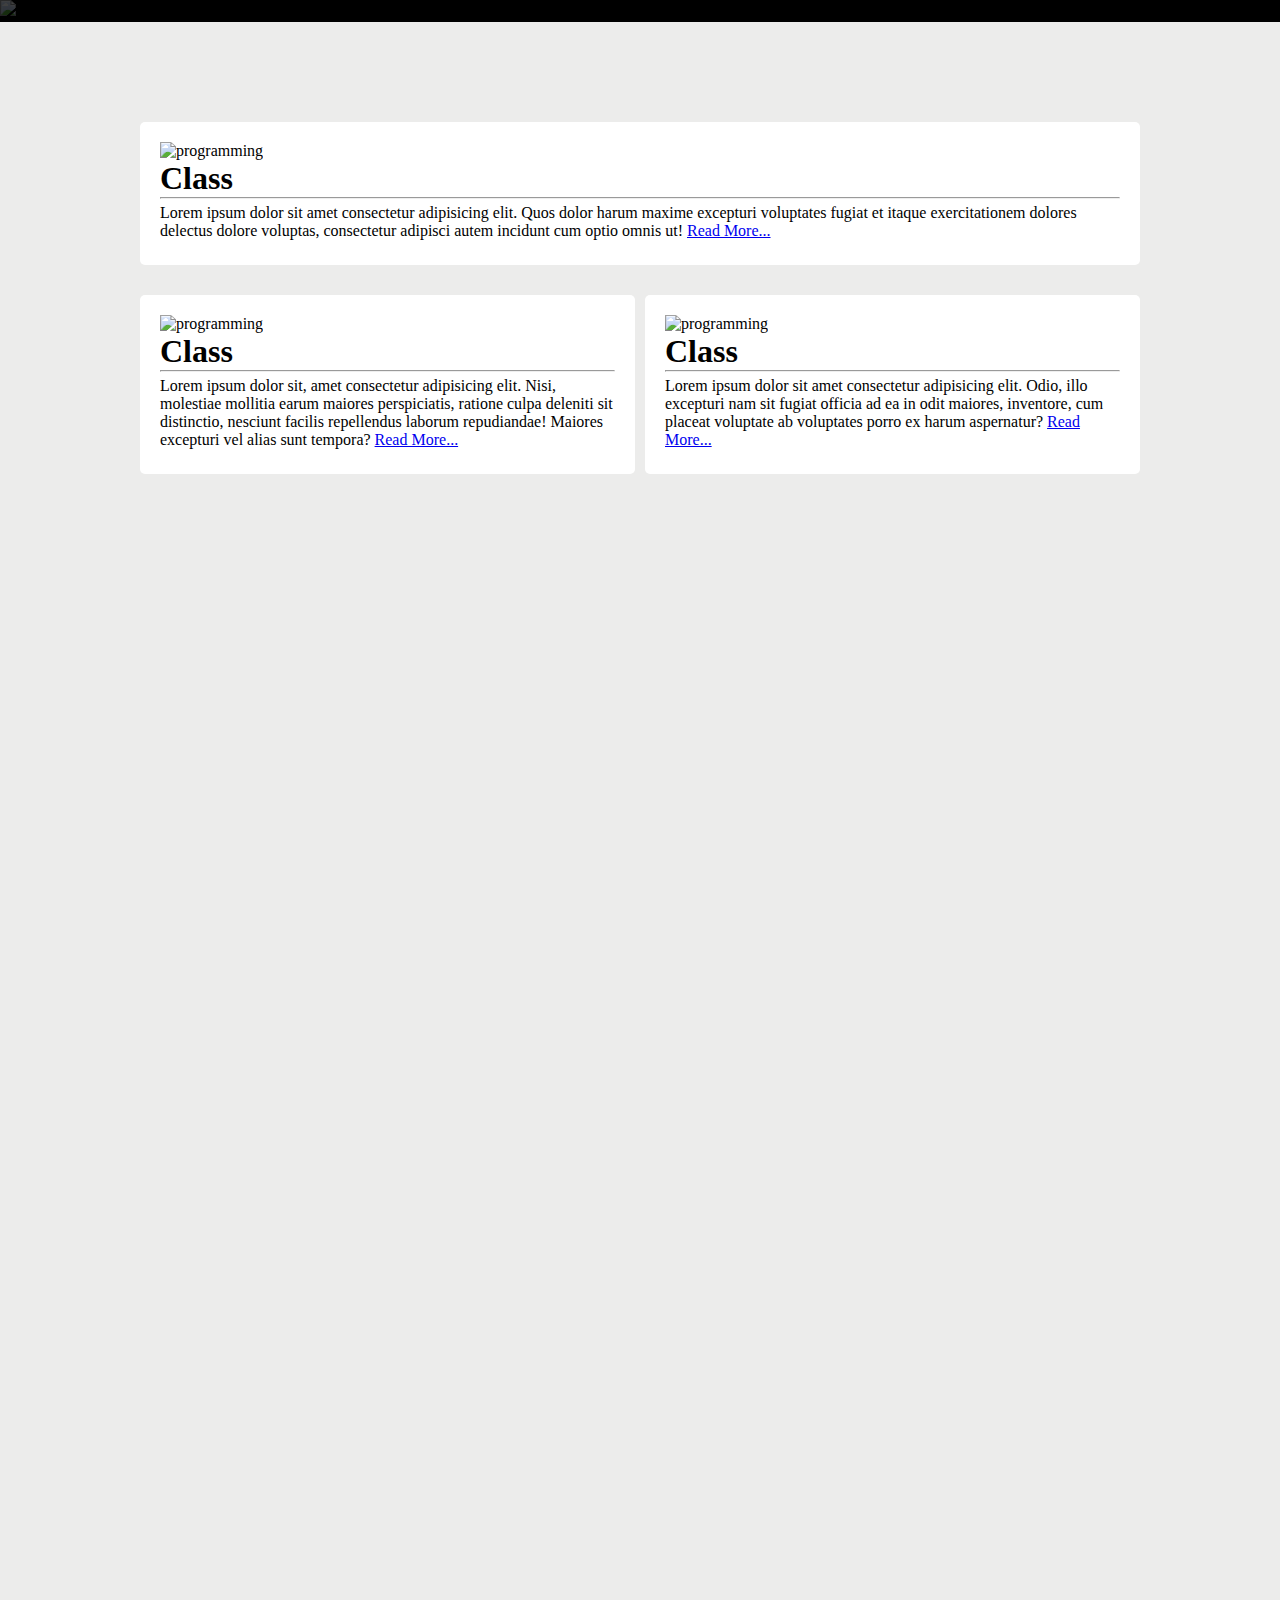
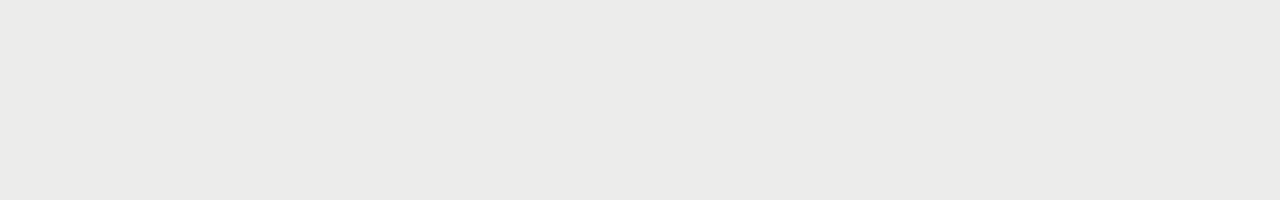
==== classes.html @ 21deb08b "tweaked" ====
<!DOCTYPE html>
<html lang="en">
    <head>
        <meta charset="UTF-8">
        <meta name="viewport" content="width=device-width, initial-scale=1.0">
        <meta http-equiv="X-UA-Compatible" content="ie=edge">
        <link rel="stylesheet" href="css/main.css">
        <script src="https://kit.fontawesome.com/2c2af00238.js" crossorigin="anonymous"></script>
        <title>CHS Computer Technology Pathway</title>
    </head>
    <body style="height: 200vh;">
        
        <div class="hamburger-nav">
            <div class="line"></div>
            <div class="line"></div>
            <div class="line"></div>
        </div>

        <div class="navigation">
            <a href="index.html" class="home" style="margin-top: 15vh;"><i class="fas fa-home"></i> Home</a>
            <a href="classes.html" class="classes"><i class="fas fa-chalkboard-teacher"></i> Classes</a>
            <a href="#" class="info"><i class="fas fa-info-circle"></i> Info</a>
        </div>

        <div class="launch-back" style="overflow: hidden;">
            <img src="images/gifs/background/spiral.gif" alt="Image an oddity">
            <div class="title">
                <h1>Available Classes</h1>
                <hr>
                <h4>All of the available classes as of 2021</h4>
            </div>
        </div>
        
        <div class="available-classes">
            
            <div class="class">
                <img src="images/chris-ried-ieic5Tq8YMk-unsplash.jpg" alt="programming">
                <h1>Class</h1>
                <hr>
                <p>
                    Lorem ipsum dolor sit amet consectetur adipisicing elit. Quos dolor harum maxime excepturi voluptates fugiat et itaque exercitationem dolores delectus dolore voluptas, consectetur adipisci autem incidunt cum optio omnis ut! <a href="#">Read More...</a>
                </p>
            </div>

            <div class="classGrid">
                <div class="classContent">
                    <img src="images/chris-ried-ieic5Tq8YMk-unsplash.jpg" alt="programming">
                    <h1>Class</h1>
                    <hr>
                    <p>
                        Lorem ipsum dolor sit, amet consectetur adipisicing elit. Nisi, molestiae mollitia earum maiores perspiciatis, ratione culpa deleniti sit distinctio, nesciunt facilis repellendus laborum repudiandae! Maiores excepturi vel alias sunt tempora? <a href="#">Read More...</a>
                    </p>
                </div>
                <div class="classContent">
                    <img src="images/chris-ried-ieic5Tq8YMk-unsplash.jpg" alt="programming">
                    <h1>Class</h1>
                    <hr>
                    <p>
                        Lorem ipsum dolor sit amet consectetur adipisicing elit. Odio, illo excepturi nam sit fugiat officia ad ea in odit maiores, inventore, cum placeat voluptate ab voluptates porro ex harum aspernatur? <a href="#">Read More...</a>
                    </p>
                </div>
            </div>
            
        </div>

        <!-- <p class="copyright">&copy; <script>document.write(new Date().getFullYear())</script> Hansel Chávez</p> -->

        <script src="script.js"></script>
    </body>
</html>
---- css/main.css ----
@import url("https://fonts.googleapis.com/css?family=Roboto+Slab:300,400&display=swap");
@import url("https://fonts.googleapis.com/css?family=Poppins:300,400&display=swap");
@import url("https://fonts.googleapis.com/css?family=Playfair+Display:700&display=swap");
@import url("https://fonts.googleapis.com/css?family=Rubik:300&display=swap");
*,
*::before,
*::after {
  padding: 0;
  margin: 0;
}

body {
  background: #ececeb;
}

.hamburger-nav {
  position: fixed;
  display: block;
  z-index: 5;
  top: 20px;
  right: 25px;
  cursor: pointer;
}

.hamburger-nav .line {
  width: 25px;
  height: 3px;
  margin-top: 5px;
  background: white;
  opacity: 0;
  -webkit-transition: all .2s ease-in-out;
  transition: all .2s ease-in-out;
}

.hamburger-nav .line:nth-child(1) {
  -webkit-animation: showOnStart forwards 1s ease;
          animation: showOnStart forwards 1s ease;
}

.hamburger-nav .line:nth-child(2) {
  -webkit-animation: showOnStart forwards 1s ease;
          animation: showOnStart forwards 1s ease;
  -webkit-animation-delay: 100ms;
          animation-delay: 100ms;
}

.hamburger-nav .line:nth-child(3) {
  -webkit-animation: showOnStart forwards 1s ease;
          animation: showOnStart forwards 1s ease;
  -webkit-animation-delay: 200ms;
          animation-delay: 200ms;
}

.navigation {
  position: fixed;
  opacity: 0;
  -webkit-transform: translate3d(0, 100vh, 0);
          transform: translate3d(0, 100vh, 0);
  z-index: 4;
  height: 100vh;
  width: 100%;
  background-color: #222;
  -webkit-transition: 1000ms ease;
  transition: 1000ms ease;
  pointer-events: none;
}

.navigation a {
  background: #444;
  display: block;
  margin-top: 15px;
  text-align: center;
  font-size: 40px;
  color: white;
  text-decoration: none;
  padding: 3.5% 0;
  font-family: "Poppins";
  font-weight: 400;
  -webkit-transition: 500ms ease;
  transition: 500ms ease;
}

.navigation a.home:hover {
  background: #ffd05b;
}

.navigation a.classes:hover {
  background: #b04d5d;
}

.navigation a.info:hover {
  background: #f86254;
}

.launch-back {
  background: #000;
}

.launch-back img {
  width: 100%;
  -o-object-fit: cover;
     object-fit: cover;
  height: 100vh;
  opacity: .25;
  top: 0;
  overflow: hidden;
}

.launch-back .title {
  z-index: 1;
  top: 45%;
  position: absolute;
  text-align: center;
  color: white;
  font-size: 150%;
  text-shadow: 0 0 10px #000;
  width: 100%;
}

.launch-back .title h1 {
  font-family: "Roboto Slab", serif;
  font-weight: 300;
  opacity: 0;
  -webkit-animation: showOnStart forwards 1s ease;
          animation: showOnStart forwards 1s ease;
}

.launch-back .title hr {
  width: 400px;
  margin: 10px auto;
  border: 1px solid white;
  opacity: 0;
  -webkit-animation: showOnStartHr forwards 1s ease;
          animation: showOnStartHr forwards 1s ease;
  -webkit-animation-delay: .2s;
          animation-delay: .2s;
}

.launch-back .title h4 {
  font-size: 90%;
  font-family: "Roboto Slab", serif;
  font-weight: 400;
  opacity: 0;
  -webkit-animation: showOnStart forwards 1s ease;
          animation: showOnStart forwards 1s ease;
  -webkit-animation-delay: .4s;
          animation-delay: .4s;
}

@-webkit-keyframes showOnStart {
  from {
    -webkit-transform: translateY(40px);
            transform: translateY(40px);
    opacity: 0;
  }
  to {
    -webkit-transform: translateY(0);
            transform: translateY(0);
    opacity: 1;
  }
}

@keyframes showOnStart {
  from {
    -webkit-transform: translateY(40px);
            transform: translateY(40px);
    opacity: 0;
  }
  to {
    -webkit-transform: translateY(0);
            transform: translateY(0);
    opacity: 1;
  }
}

@-webkit-keyframes showOnStartHr {
  from {
    width: 100px;
    -webkit-transform: translateY(40px);
            transform: translateY(40px);
    opacity: 0;
  }
  to {
    width: 400px;
    -webkit-transform: translateY(0);
            transform: translateY(0);
    opacity: 1;
  }
}

@keyframes showOnStartHr {
  from {
    width: 100px;
    -webkit-transform: translateY(40px);
            transform: translateY(40px);
    opacity: 0;
  }
  to {
    width: 400px;
    -webkit-transform: translateY(0);
            transform: translateY(0);
    opacity: 1;
  }
}

.content {
  height: 200vh;
  font-size: 20px;
  max-width: 1000px;
  margin-top: 200px;
  padding: 0 10px;
  margin: 100px auto;
}

.content .content1, .content .content3 {
  display: -ms-grid;
  display: grid;
}

.content .content1 .text, .content .content3 .text {
  z-index: 2;
  width: 595px;
  padding: 20px;
  margin: auto 0;
  -ms-grid-column: 2;
  grid-column: 2;
}

.content .content1 .text h1, .content .content3 .text h1 {
  font-family: "Playfair Display";
  line-height: 45px;
  font-weight: 400;
  font-size: 48px;
}

.content .content1 .text hr, .content .content3 .text hr {
  border: 1px solid black;
  margin: 5px auto;
  width: 0%;
}

.content .content1 .text p, .content .content3 .text p {
  font-family: "Rubik";
  line-height: 30px;
  font-size: 30px;
}

.content .content1 img, .content .content3 img {
  z-index: 1;
  -o-object-fit: cover;
     object-fit: cover;
  margin-left: 31px;
  height: 522px;
  width: 276px;
  -webkit-box-shadow: 0 0 15px rgba(0, 0, 0, 0.25);
          box-shadow: 0 0 15px rgba(0, 0, 0, 0.25);
}

.content .content2 {
  display: -ms-grid;
  display: grid;
}

.content .content2 .text {
  z-index: 2;
  width: 595px;
  padding: 20px;
  margin: auto 0;
  -ms-grid-column: 1;
  grid-column: 1;
  -ms-grid-row: 1;
  grid-row: 1;
}

.content .content2 .text h1 {
  font-family: "Playfair Display";
  line-height: 45px;
  font-weight: 400;
  font-size: 50px;
}

.content .content2 .text hr {
  border: 1px solid black;
  margin: 5px auto;
  width: 0%;
}

.content .content2 .text p {
  font-family: "Rubik";
  line-height: 30px;
  font-size: 30px;
}

.content .content2 img {
  z-index: 1;
  -o-object-fit: cover;
     object-fit: cover;
  margin-left: 31px;
  height: 522px;
  width: 276px;
  -ms-grid-column: 2;
  grid-column: 2;
  -webkit-box-shadow: 0 0 15px rgba(0, 0, 0, 0.25);
          box-shadow: 0 0 15px rgba(0, 0, 0, 0.25);
}

.content .line-break {
  margin: 70px auto;
  width: 510px;
  border: solid black 1px;
}

.available-classes {
  max-width: 1000px;
  margin: 0 auto;
  margin-top: 100px;
}

.available-classes .class {
  padding: 20px;
  background-color: white;
  margin: 15px 0;
  border-radius: 5px;
}

.available-classes .class img {
  width: 100%;
  height: 250px;
  -o-object-fit: cover;
     object-fit: cover;
}

.available-classes .class p {
  padding: 5px 0;
}

.available-classes .classGrid {
  display: -ms-grid;
  display: grid;
  grid-gap: 10px;
}

.available-classes .classGrid .classContent:nth-child(1) {
  -ms-grid-column: 1;
  grid-column: 1;
  -ms-grid-row: 1;
  grid-row: 1;
  padding: 20px;
  margin: 15px 0;
  border-radius: 5px;
  background-color: white;
}

.available-classes .classGrid .classContent:nth-child(1) img {
  width: 100%;
  height: 250px;
}

.available-classes .classGrid .classContent:nth-child(1) p {
  padding: 5px 0;
}

.available-classes .classGrid .classContent:nth-child(2) {
  -ms-grid-column: 2;
  grid-column: 2;
  padding: 20px;
  margin: 15px 0;
  border-radius: 5px;
  background-color: white;
}

.available-classes .classGrid .classContent:nth-child(2) img {
  width: 100%;
  height: 250px;
}

.available-classes .classGrid .classContent:nth-child(2) p {
  padding: 5px 0;
}

@-webkit-keyframes showTextLine {
  from {
    width: 0%;
  }
  to {
    width: 100%;
  }
}

@keyframes showTextLine {
  from {
    width: 0%;
  }
  to {
    width: 100%;
  }
}

@-webkit-keyframes howTextLine {
  from {
    width: 100%;
  }
  to {
    width: 0%;
  }
}

@keyframes howTextLine {
  from {
    width: 100%;
  }
  to {
    width: 0%;
  }
}

.copyright {
  text-align: center;
  padding: 10px 0;
  margin-bottom: 50px;
  -webkit-transform: translateY(-150px);
          transform: translateY(-150px);
  opacity: 0;
  font-family: "Roboto Slab";
  font-weight: 300;
  -webkit-animation: showCopyright 1500ms ease forwards;
          animation: showCopyright 1500ms ease forwards;
}

@-webkit-keyframes showCopyright {
  from {
    -webkit-transform: translateY(0px);
            transform: translateY(0px);
    opacity: 0;
  }
  to {
    -webkit-transform: translateY(200px);
            transform: translateY(200px);
    opacity: 1;
  }
}

@keyframes showCopyright {
  from {
    -webkit-transform: translateY(0px);
            transform: translateY(0px);
    opacity: 0;
  }
  to {
    -webkit-transform: translateY(200px);
            transform: translateY(200px);
    opacity: 1;
  }
}

@-webkit-keyframes hideCopyright {
  from {
    -webkit-transform: translateY(200px);
            transform: translateY(200px);
    opacity: 1;
  }
  to {
    -webkit-transform: translateY(250px);
            transform: translateY(250px);
    opacity: 0;
  }
}

@keyframes hideCopyright {
  from {
    -webkit-transform: translateY(200px);
            transform: translateY(200px);
    opacity: 1;
  }
  to {
    -webkit-transform: translateY(250px);
            transform: translateY(250px);
    opacity: 0;
  }
}
/*# sourceMappingURL=main.css.map */
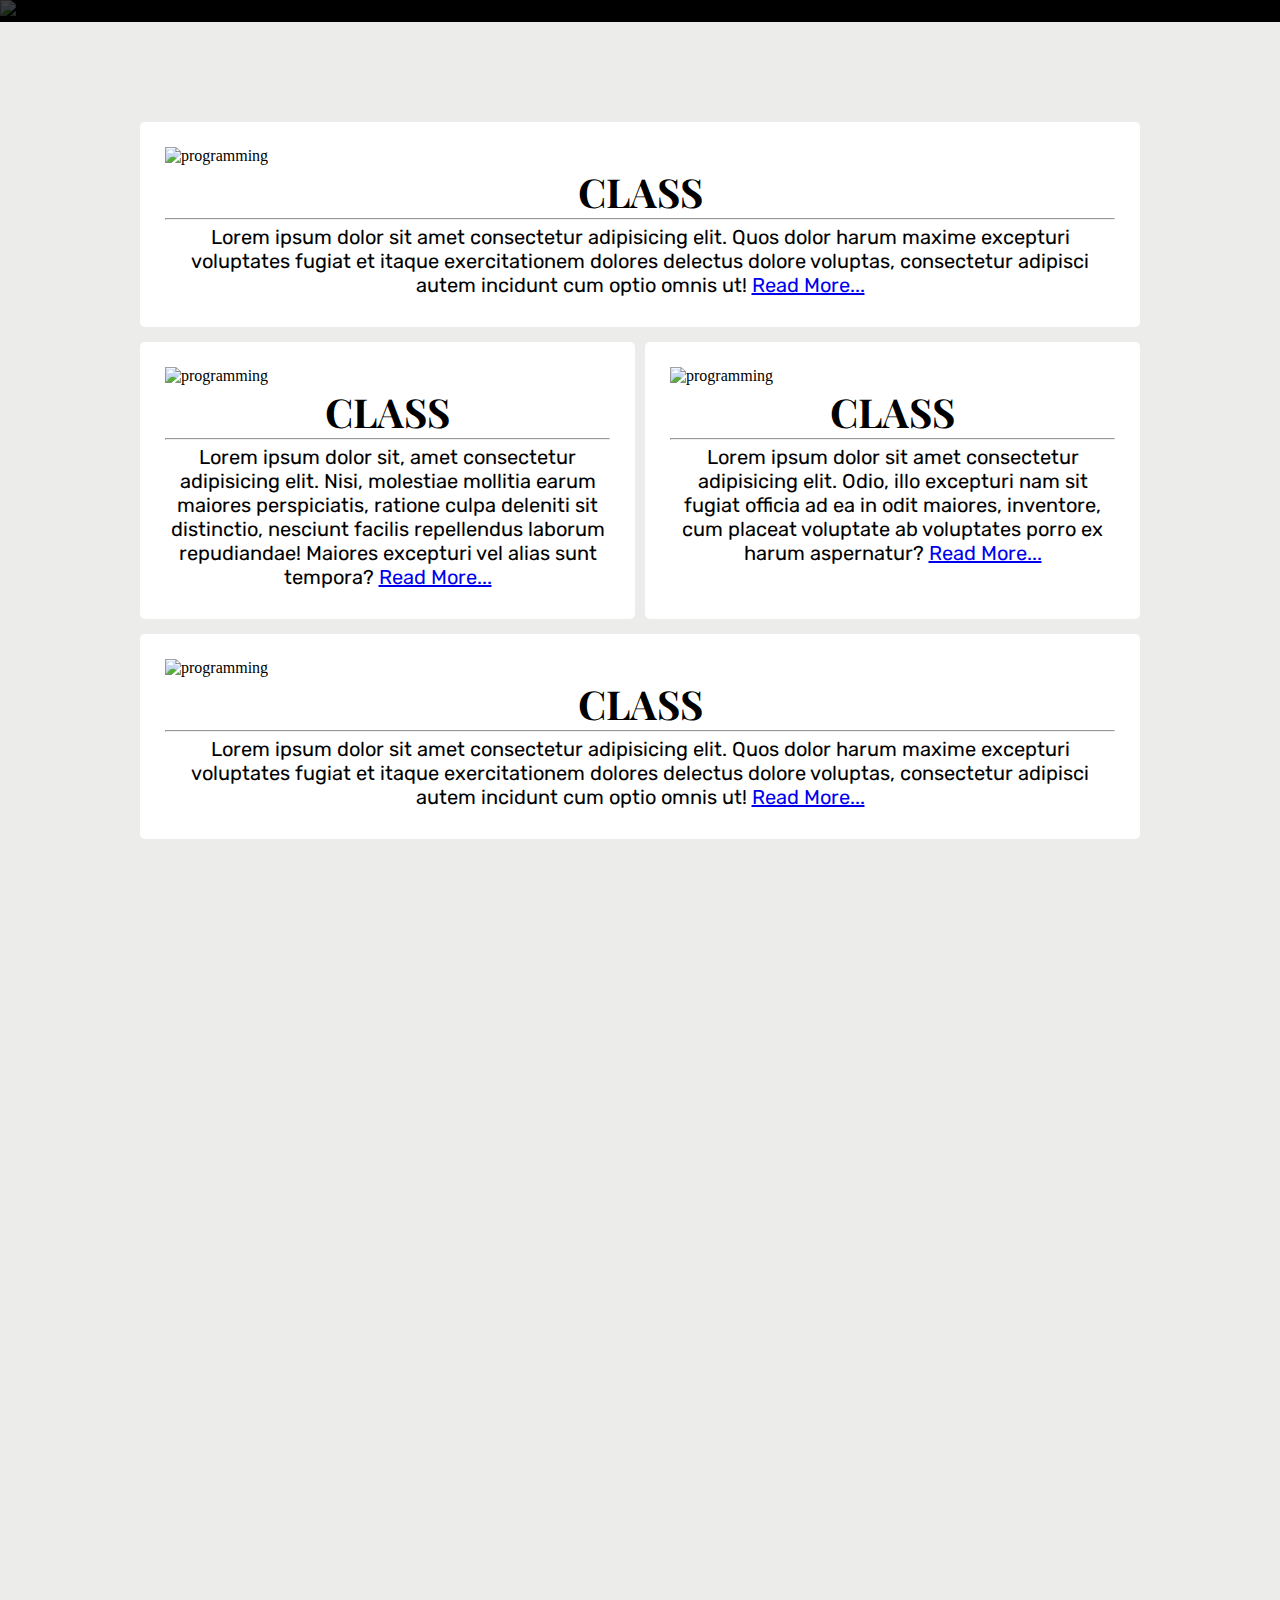
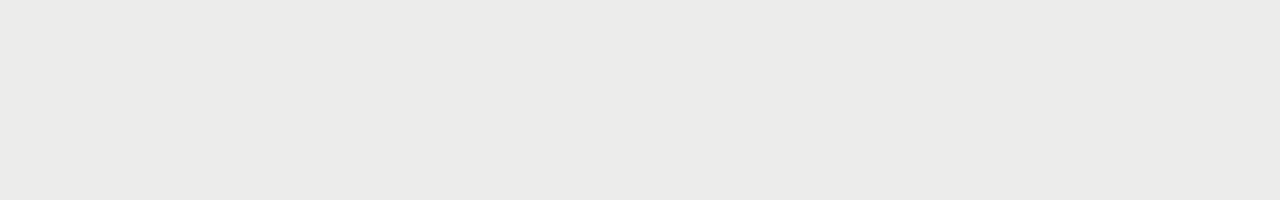
==== commit 38fe7463: "changes" ====
--- a/classes.html
+++ b/classes.html
@@ -23,7 +23,7 @@
         </div>
 
         <div class="launch-back" style="overflow: hidden;">
-            <img src="images/gifs/background/spiral.gif" alt="Image an oddity">
+            <img src="https://www.thisiscolossal.com/wp-content/uploads/2016/05/8cf8e436670749.5724cb5e8ab65.gif" alt="Image an oddity">
             <div class="title">
                 <h1>Available Classes</h1>
                 <hr>
@@ -35,7 +35,7 @@
             
             <div class="class">
                 <img src="images/chris-ried-ieic5Tq8YMk-unsplash.jpg" alt="programming">
-                <h1>Class</h1>
+                <h1>CLASS</h1>
                 <hr>
                 <p>
                     Lorem ipsum dolor sit amet consectetur adipisicing elit. Quos dolor harum maxime excepturi voluptates fugiat et itaque exercitationem dolores delectus dolore voluptas, consectetur adipisci autem incidunt cum optio omnis ut! <a href="#">Read More...</a>
@@ -45,7 +45,7 @@
             <div class="classGrid">
                 <div class="classContent">
                     <img src="images/chris-ried-ieic5Tq8YMk-unsplash.jpg" alt="programming">
-                    <h1>Class</h1>
+                    <h1>CLASS</h1>
                     <hr>
                     <p>
                         Lorem ipsum dolor sit, amet consectetur adipisicing elit. Nisi, molestiae mollitia earum maiores perspiciatis, ratione culpa deleniti sit distinctio, nesciunt facilis repellendus laborum repudiandae! Maiores excepturi vel alias sunt tempora? <a href="#">Read More...</a>
@@ -53,12 +53,21 @@
                 </div>
                 <div class="classContent">
                     <img src="images/chris-ried-ieic5Tq8YMk-unsplash.jpg" alt="programming">
-                    <h1>Class</h1>
+                    <h1>CLASS</h1>
                     <hr>
                     <p>
                         Lorem ipsum dolor sit amet consectetur adipisicing elit. Odio, illo excepturi nam sit fugiat officia ad ea in odit maiores, inventore, cum placeat voluptate ab voluptates porro ex harum aspernatur? <a href="#">Read More...</a>
                     </p>
                 </div>
+            </div>
+
+            <div class="class">
+                <img src="images/chris-ried-ieic5Tq8YMk-unsplash.jpg" alt="programming">
+                <h1>CLASS</h1>
+                <hr>
+                <p>
+                    Lorem ipsum dolor sit amet consectetur adipisicing elit. Quos dolor harum maxime excepturi voluptates fugiat et itaque exercitationem dolores delectus dolore voluptas, consectetur adipisci autem incidunt cum optio omnis ut! <a href="#">Read More...</a>
+                </p>
             </div>
             
         </div>
--- a/css/main.css
+++ b/css/main.css
@@ -316,22 +316,30 @@
   margin-top: 100px;
 }
 
-.available-classes .class {
-  padding: 20px;
-  background-color: white;
-  margin: 15px 0;
-  border-radius: 5px;
-}
-
-.available-classes .class img {
+.available-classes h1 {
+  font-family: "Playfair Display";
+  font-size: 40px;
+  text-align: center;
+}
+
+.available-classes img {
   width: 100%;
   height: 250px;
   -o-object-fit: cover;
      object-fit: cover;
 }
 
-.available-classes .class p {
+.available-classes p {
+  font-family: "Rubik";
   padding: 5px 0;
+  font-size: 20px;
+  text-align: center;
+}
+
+.available-classes .class {
+  padding: 25px;
+  background-color: white;
+  border-radius: 5px;
 }
 
 .available-classes .classGrid {
@@ -345,37 +353,19 @@
   grid-column: 1;
   -ms-grid-row: 1;
   grid-row: 1;
-  padding: 20px;
+  padding: 25px;
   margin: 15px 0;
   border-radius: 5px;
   background-color: white;
 }
 
-.available-classes .classGrid .classContent:nth-child(1) img {
-  width: 100%;
-  height: 250px;
-}
-
-.available-classes .classGrid .classContent:nth-child(1) p {
-  padding: 5px 0;
-}
-
 .available-classes .classGrid .classContent:nth-child(2) {
   -ms-grid-column: 2;
   grid-column: 2;
-  padding: 20px;
+  padding: 25px;
   margin: 15px 0;
   border-radius: 5px;
   background-color: white;
-}
-
-.available-classes .classGrid .classContent:nth-child(2) img {
-  width: 100%;
-  height: 250px;
-}
-
-.available-classes .classGrid .classContent:nth-child(2) p {
-  padding: 5px 0;
 }
 
 @-webkit-keyframes showTextLine {
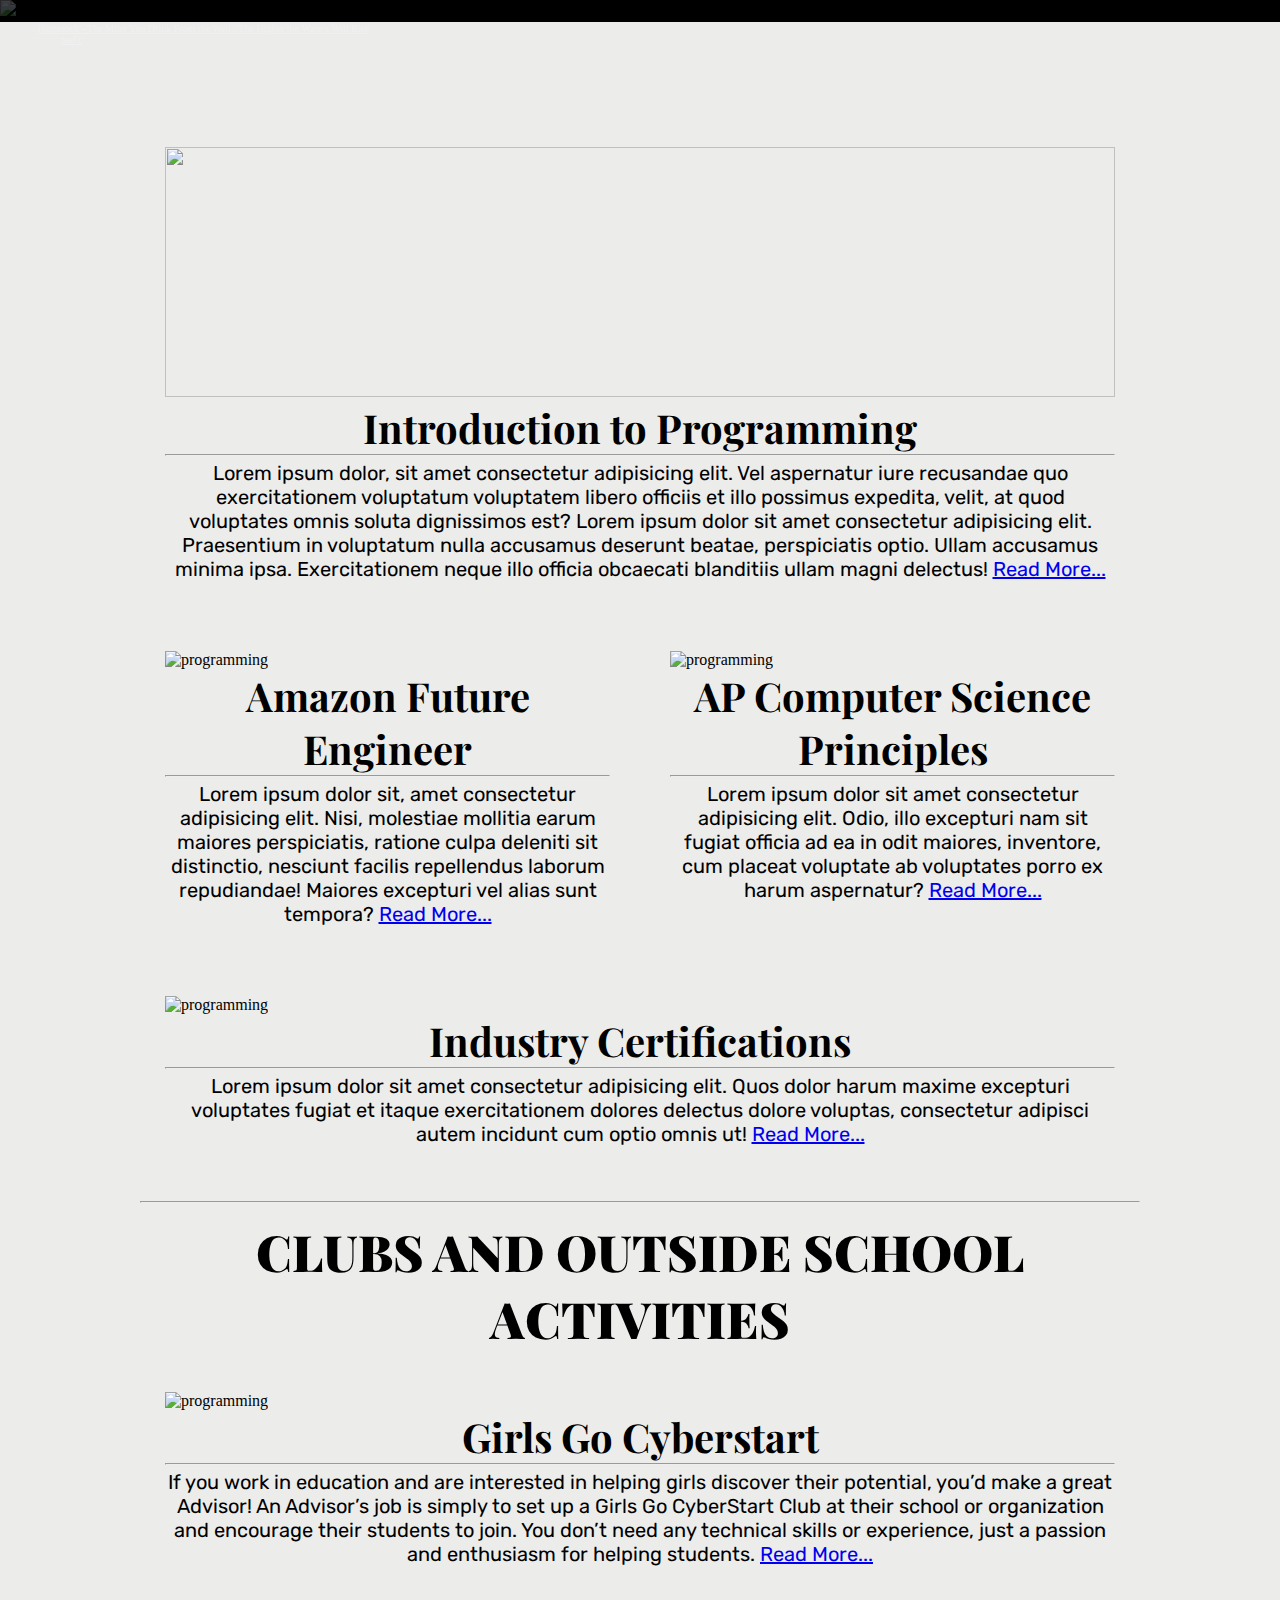
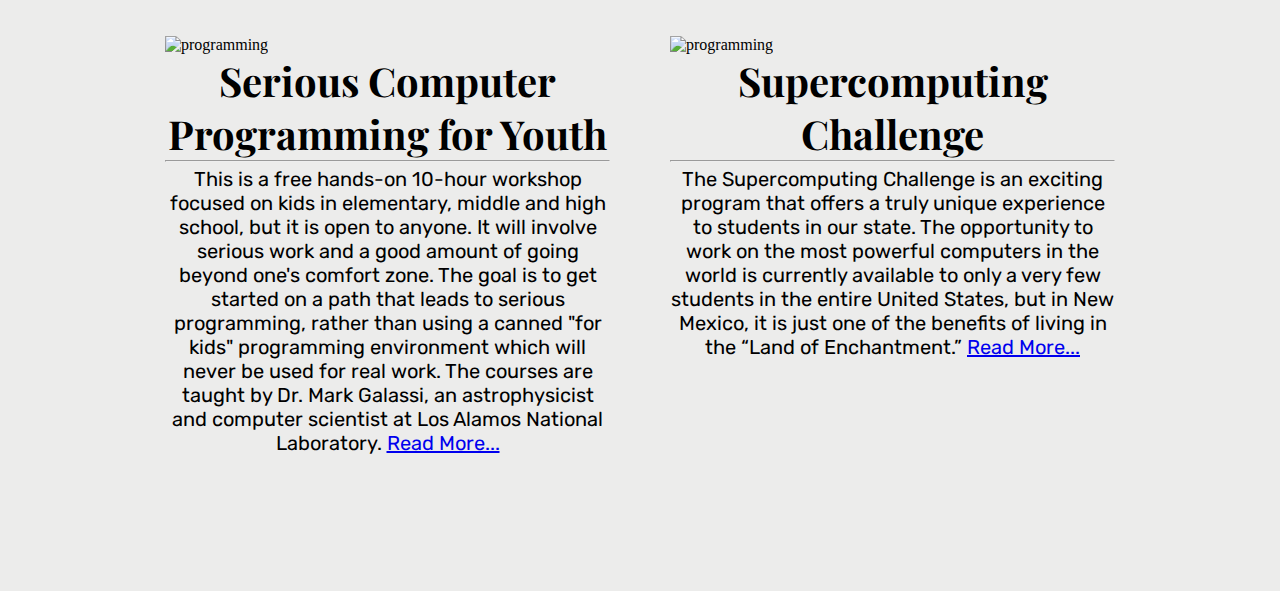
==== commit eb911f0b: "Few tweaks and added loading screen" ====
--- a/classes.html
+++ b/classes.html
@@ -5,10 +5,23 @@
         <meta name="viewport" content="width=device-width, initial-scale=1.0">
         <meta http-equiv="X-UA-Compatible" content="ie=edge">
         <link rel="stylesheet" href="css/main.css">
-        <script src="https://kit.fontawesome.com/2c2af00238.js" crossorigin="anonymous"></script>
         <title>CHS Computer Technology Pathway</title>
     </head>
-    <body style="height: 200vh;">
+    <body>
+
+        <audio loop autoplay>
+            <source src="space-music.mp3">
+        </audio>
+
+        <script>
+            const audio = document.querySelector("audio");
+            audio.volume = 0.1;
+        </script>
+
+        <div class="loading-screen">
+            <img src="https://i.imgur.com/wLSnhhx.gif" alt="loading">
+            <p>loading...</p>
+        </div>
         
         <div class="hamburger-nav">
             <div class="line"></div>
@@ -19,33 +32,41 @@
         <div class="navigation">
             <a href="index.html" class="home" style="margin-top: 15vh;"><i class="fas fa-home"></i> Home</a>
             <a href="classes.html" class="classes"><i class="fas fa-chalkboard-teacher"></i> Classes</a>
-            <a href="#" class="info"><i class="fas fa-info-circle"></i> Info</a>
+            <a href="info.html" class="info"><i class="fas fa-info-circle"></i> Info</a>
         </div>
 
         <div class="launch-back" style="overflow: hidden;">
-            <img src="https://www.thisiscolossal.com/wp-content/uploads/2016/05/8cf8e436670749.5724cb5e8ab65.gif" alt="Image an oddity">
+            <img src="images/gifs/background/planet.gif" alt="Image an oddity">
             <div class="title">
                 <h1>Available Classes</h1>
                 <hr>
                 <h4>All of the available classes as of 2021</h4>
             </div>
         </div>
+
+        <p style="position: absolute; top: 2.5vh; left: 10px; color: white; font-size: 10px; z-index: 3; opacity: .25;">
+            <span style="color: rgba(250, 250, 250, .5)">Music</span> 
+            <a href="https://headphonecommute.bandcamp.com/track/the-more-you-drink-from-the-well-the-higher-the-waters-will-rise" target="_blank" style="color: white">Hammock - The More You Drink From the Well...The Higher the Waters Will Rise</a>
+            <br>
+            <span style="color: rgba(250, 250, 250, .5)">Background</span> 
+            <a href="https://audiokarma.org/forums/index.php?threads/animated-gifs.806020/page-139#post-11488235" target="_blank" style="color: white">teal'c</a>
+        </p>
         
         <div class="available-classes">
             
             <div class="class">
-                <img src="images/chris-ried-ieic5Tq8YMk-unsplash.jpg" alt="programming">
-                <h1>CLASS</h1>
+                <img src="images/classes-images/20200212_140121 (3).jpg"programming">
+                <h1>Introduction to Programming </h1>
                 <hr>
                 <p>
-                    Lorem ipsum dolor sit amet consectetur adipisicing elit. Quos dolor harum maxime excepturi voluptates fugiat et itaque exercitationem dolores delectus dolore voluptas, consectetur adipisci autem incidunt cum optio omnis ut! <a href="#">Read More...</a>
+                    Lorem ipsum dolor, sit amet consectetur adipisicing elit. Vel aspernatur iure recusandae quo exercitationem voluptatum voluptatem libero officiis et illo possimus expedita, velit, at quod voluptates omnis soluta dignissimos est? Lorem ipsum dolor sit amet consectetur adipisicing elit. Praesentium in voluptatum nulla accusamus deserunt beatae, perspiciatis optio. Ullam accusamus minima ipsa. Exercitationem neque illo officia obcaecati blanditiis ullam magni delectus! <a href="#">Read More...</a>
                 </p>
             </div>
 
             <div class="classGrid">
                 <div class="classContent">
                     <img src="images/chris-ried-ieic5Tq8YMk-unsplash.jpg" alt="programming">
-                    <h1>CLASS</h1>
+                    <h1>Amazon Future Engineer</h1>
                     <hr>
                     <p>
                         Lorem ipsum dolor sit, amet consectetur adipisicing elit. Nisi, molestiae mollitia earum maiores perspiciatis, ratione culpa deleniti sit distinctio, nesciunt facilis repellendus laborum repudiandae! Maiores excepturi vel alias sunt tempora? <a href="#">Read More...</a>
@@ -53,7 +74,7 @@
                 </div>
                 <div class="classContent">
                     <img src="images/chris-ried-ieic5Tq8YMk-unsplash.jpg" alt="programming">
-                    <h1>CLASS</h1>
+                    <h1>AP Computer Science Principles</h1>
                     <hr>
                     <p>
                         Lorem ipsum dolor sit amet consectetur adipisicing elit. Odio, illo excepturi nam sit fugiat officia ad ea in odit maiores, inventore, cum placeat voluptate ab voluptates porro ex harum aspernatur? <a href="#">Read More...</a>
@@ -63,16 +84,47 @@
 
             <div class="class">
                 <img src="images/chris-ried-ieic5Tq8YMk-unsplash.jpg" alt="programming">
-                <h1>CLASS</h1>
+                <h1>Industry Certifications</h1>
                 <hr>
                 <p>
                     Lorem ipsum dolor sit amet consectetur adipisicing elit. Quos dolor harum maxime excepturi voluptates fugiat et itaque exercitationem dolores delectus dolore voluptas, consectetur adipisci autem incidunt cum optio omnis ut! <a href="#">Read More...</a>
                 </p>
             </div>
             
+            <hr style="margin-top: 25px;">
+            
+            <h1 style="font-size: 50px; margin: 15px 0; text-transform: uppercase;"><b>Clubs and outside school activities</b></h1>
+            <!-- <hr> -->
+            
+            <div class="class">
+                <img src="https://bloximages.newyork1.vip.townnews.com/starexponent.com/content/tncms/assets/v3/editorial/6/35/63538e3c-38c2-5836-8081-b2c8eb683fce/5e2f16d6c53e4.image.png?resize=1200%2C630" alt="programming">
+                <h1>Girls Go Cyberstart</h1>
+                <hr>
+                <p>
+                    If you work in education and are interested in helping girls discover their potential, you’d make a great Advisor! An Advisor’s job is simply to set up a Girls Go CyberStart Club at their school or organization and encourage their students to join. You don’t need any technical skills or experience, just a passion and enthusiasm for helping students. <a href="https://www.girlsgocyberstart.org/" target="_blank">Read More...</a>
+                </p>
+            </div>
+            <div class="classGrid">
+                <div class="classContent">
+                    <img src="https://www.sfreporter.com/resizer/sSxC-UPURaE1ItpGfQ8lVd3beaI=/1500x0/filters:quality(100)/s3.amazonaws.com/arc-wordpress-client-uploads/sfr/wp-content/uploads/2018/06/11134730/Mark-Galassi3.jpg" alt="programming">
+                    <h1>Serious Computer Programming for Youth</h1>
+                    <hr>
+                    <p>
+                        This is a free hands-on 10-hour workshop focused on kids in elementary, middle and high school, but it is open to anyone. It will involve serious work and a good amount of going beyond one's comfort zone. The goal is to get started on a path that leads to serious programming, rather than using a canned "for kids" programming environment which will never be used for real work.  The courses are taught by Dr. Mark Galassi, an astrophysicist and computer scientist at Los Alamos National Laboratory. <a href="https://sites.google.com/view/serious-programming/" target="_blank">Read More...</a>
+                    </p>
+                </div>
+                <div class="classContent">
+                    <img src="https://ladailypost.com/wp-content/uploads/2015/04/IMG_9324.JPG" alt="programming">
+                    <h1>Supercomputing Challenge</h1>
+                    <hr>
+                    <p>
+                        The Supercomputing Challenge is an exciting program that offers a truly unique experience to students in our state. The opportunity to work on the most powerful computers in the world is currently available to only a very few students in the entire United States, but in New Mexico, it is just one of the benefits of living in the “Land of Enchantment.” <a href="https://supercomputingchallenge.org/19-20/about.php" target="_blank">Read More...</a>
+                    </p>
+                </div>
+            </div>
         </div>
 
-        <!-- <p class="copyright">&copy; <script>document.write(new Date().getFullYear())</script> Hansel Chávez</p> -->
+        <p class="copyright">&copy; <script>document.write(new Date().getFullYear())</script> Hansel Chávez</p>
 
         <script src="script.js"></script>
     </body>
--- a/css/main.css
+++ b/css/main.css
@@ -11,6 +11,39 @@
 
 body {
   background: #ececeb;
+}
+
+.loading-screen {
+  z-index: 100;
+  background-color: #010101;
+  display: -webkit-box;
+  display: -ms-flexbox;
+  display: flex;
+  position: absolute;
+  top: 0;
+  -webkit-box-align: center;
+      -ms-flex-align: center;
+          align-items: center;
+  -webkit-box-pack: center;
+      -ms-flex-pack: center;
+          justify-content: center;
+  height: 100vh;
+  width: 100%;
+  -webkit-transition: 500ms ease;
+  transition: 500ms ease;
+}
+
+.loading-screen img {
+  width: 225px;
+  position: absolute;
+}
+
+.loading-screen p {
+  font-family: "Playfair Display";
+  text-transform: uppercase;
+  z-index: 102;
+  color: white;
+  text-shadow: 0 0 1  5px #010101;
 }
 
 .hamburger-nav {
@@ -252,8 +285,6 @@
   margin-left: 31px;
   height: 522px;
   width: 276px;
-  -webkit-box-shadow: 0 0 15px rgba(0, 0, 0, 0.25);
-          box-shadow: 0 0 15px rgba(0, 0, 0, 0.25);
 }
 
 .content .content2 {
@@ -300,8 +331,6 @@
   width: 276px;
   -ms-grid-column: 2;
   grid-column: 2;
-  -webkit-box-shadow: 0 0 15px rgba(0, 0, 0, 0.25);
-          box-shadow: 0 0 15px rgba(0, 0, 0, 0.25);
 }
 
 .content .line-break {
@@ -338,14 +367,20 @@
 
 .available-classes .class {
   padding: 25px;
-  background-color: white;
-  border-radius: 5px;
+}
+
+.available-classes .class hr {
+  margin: 0 auto;
 }
 
 .available-classes .classGrid {
   display: -ms-grid;
   display: grid;
   grid-gap: 10px;
+}
+
+.available-classes .classGrid .classContent {
+  width: 445px;
 }
 
 .available-classes .classGrid .classContent:nth-child(1) {
@@ -355,8 +390,6 @@
   grid-row: 1;
   padding: 25px;
   margin: 15px 0;
-  border-radius: 5px;
-  background-color: white;
 }
 
 .available-classes .classGrid .classContent:nth-child(2) {
@@ -364,8 +397,6 @@
   grid-column: 2;
   padding: 25px;
   margin: 15px 0;
-  border-radius: 5px;
-  background-color: white;
 }
 
 @-webkit-keyframes showTextLine {
